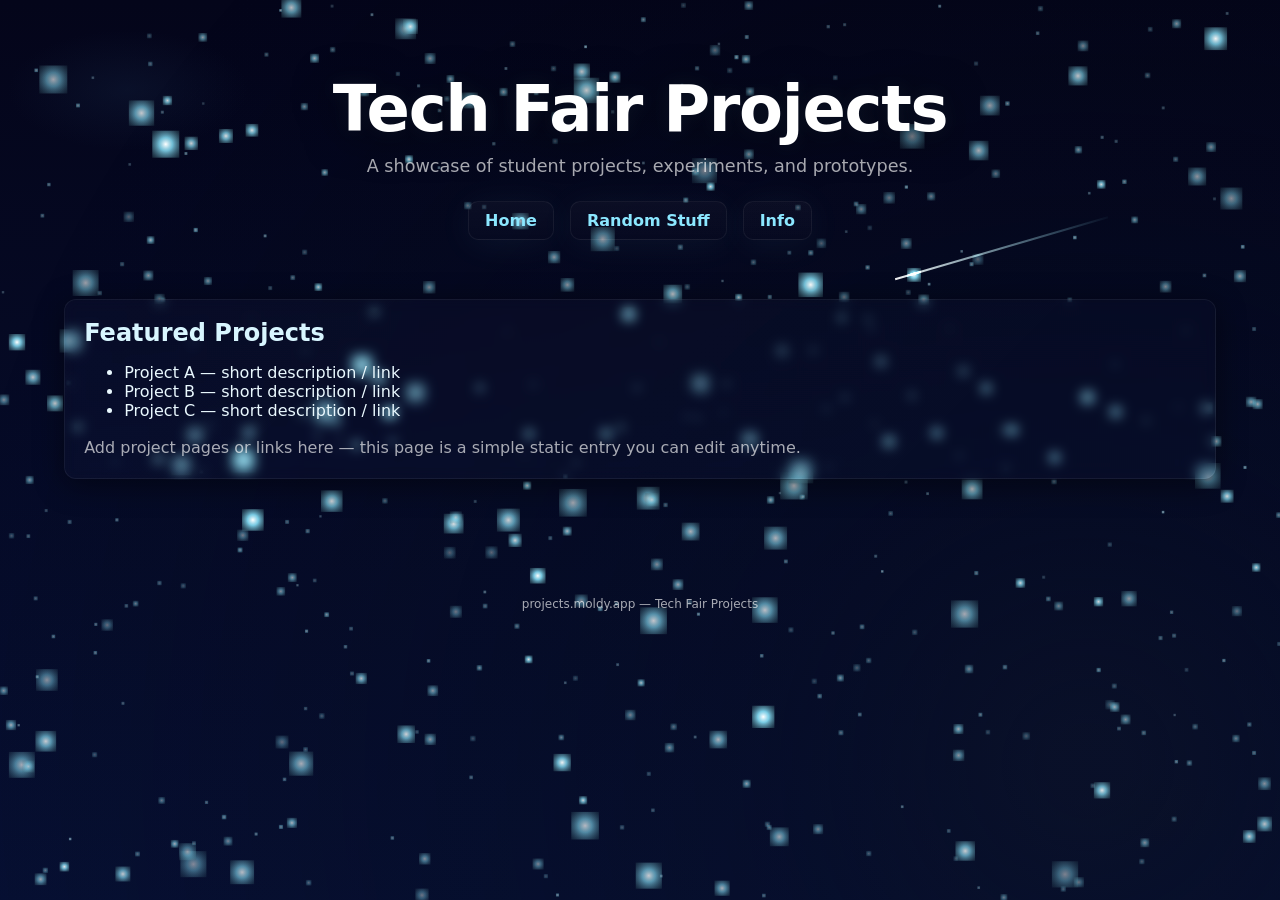
==== projects.html @ 995c0ad9 "Initial site: Moldy.App static site" ====
<!doctype html>
<html lang="en">
<head>
  <meta charset="utf-8" />
  <meta name="viewport" content="width=device-width,initial-scale=1" />
  <title>Moldy.App — Tech Fair Projects</title>
  <link rel="stylesheet" href="styles.css">
</head>
<body>
  <canvas id="starfield"></canvas>

  <header class="hero small">
    <h1 class="title">Tech Fair Projects</h1>
    <p class="subtitle">A showcase of student projects, experiments, and prototypes.</p>
    <nav class="links">
      <a href="index.html" class="btn">Home</a>
      <a href="stuff.html" class="btn">Random Stuff</a>
      <a href="info.html" class="btn">Info</a>
    </nav>
  </header>

  <main class="panel">
    <div class="card">
      <h2>Featured Projects</h2>
      <ul>
        <li>Project A — short description / link</li>
        <li>Project B — short description / link</li>
        <li>Project C — short description / link</li>
      </ul>
      <p>Add project pages or links here — this page is a simple static entry you can edit anytime.</p>
    </div>
  </main>

  <footer class="footer">
    <small>projects.moldy.app — Tech Fair Projects</small>
  </footer>

  <script src="starfield.js"></script>
</body>
</html>
---- styles.css ----
:root{
  --bg-1: #04051a;
  --bg-2: #071033;
  --accent: #8be7ff;
  --muted: rgba(255,255,255,0.65);
  --glass: rgba(255,255,255,0.04);
  --card-bg: linear-gradient(135deg, rgba(255,255,255,0.02), rgba(255,255,255,0.01));
  --glass-border: rgba(255,255,255,0.06);
  --glass-glow: 0 4px 36px rgba(139,231,255,0.06);
  font-family: Inter, ui-sans-serif, system-ui, -apple-system, "Segoe UI", Roboto, "Helvetica Neue", Arial;
}

html,body{
  height:100%;
  margin:0;
  background: radial-gradient(1200px 600px at 10% 10%, rgba(20,35,65,0.35), transparent 10%),
              radial-gradient(900px 400px at 90% 90%, rgba(10,18,40,0.25), transparent 10%),
              linear-gradient(180deg,var(--bg-1),var(--bg-2));
  color:#e8f7ff;
  -webkit-font-smoothing:antialiased;
  -moz-osx-font-smoothing:grayscale;
  overflow:hidden;
}

/* Canvas sits at the back */
#starfield{
  position:fixed;
  inset:0;
  width:100%;
  height:100%;
  z-index:0;
  display:block;
}

/* Page content */
.hero{
  position:relative;
  z-index:2;
  padding:10vh 5vw 4vh;
  text-align:center;
  pointer-events:none;
}
.hero.small{ padding-top:8vh; padding-bottom:3vh; }

.title{
  font-size: clamp(2.2rem, 5vw, 4rem);
  margin:0;
  font-weight:700;
  letter-spacing: -0.02em;
  text-shadow:
    0 0 18px rgba(139,231,255,0.06),
    0 6px 40px rgba(0,0,0,0.6);
  color: white;
  pointer-events:auto;
}

.subtitle{
  margin: .6rem 0 1.6rem;
  color:var(--muted);
  font-size: clamp(0.95rem, 1.8vw, 1.1rem);
  pointer-events:auto;
}

/* Buttons */
.links{ display:flex; gap:1rem; justify-content:center; align-items:center; pointer-events:auto; }
.btn{
  background: linear-gradient(180deg, rgba(255,255,255,0.03), rgba(255,255,255,0.01));
  color:var(--accent);
  border:1px solid var(--glass-border);
  padding:0.55rem 1rem;
  border-radius:10px;
  text-decoration:none;
  font-weight:600;
  box-shadow: var(--glass-glow);
  transition: transform .18s ease, box-shadow .18s ease, opacity .12s ease;
}
.btn:hover{ transform:translateY(-3px); box-shadow: 0 12px 48px rgba(139,231,255,0.08); opacity:0.98; }

/* Content panel */
.panel{
  position:relative;
  z-index:2;
  display:grid;
  grid-template-columns: repeat(auto-fit, minmax(260px, 1fr));
  gap:1.2rem;
  padding:2rem 5vw 6rem;
  pointer-events:auto;
}
.card{
  background: var(--card-bg);
  border: 1px solid var(--glass-border);
  border-radius:12px;
  padding:1.2rem;
  backdrop-filter: blur(6px) saturate(1.1);
  box-shadow: 0 6px 30px rgba(0,0,0,0.45);
  color:#eaf9ff;
}
.card h2{ margin:0 0 .6rem; color:#d8f6ff; }
.card p{ margin:0; color:var(--muted); line-height:1.45; }

/* Footer */
.footer{
  position:relative;
  z-index:2;
  padding:1.2rem 5vw;
  color:var(--muted);
  text-align:center;
  pointer-events:auto;
  font-size:.9rem;
}

/* Make sure content scrolls if needed */
@media (max-height:520px){
  body{ overflow:auto; }
  #starfield{ position:fixed; }
}
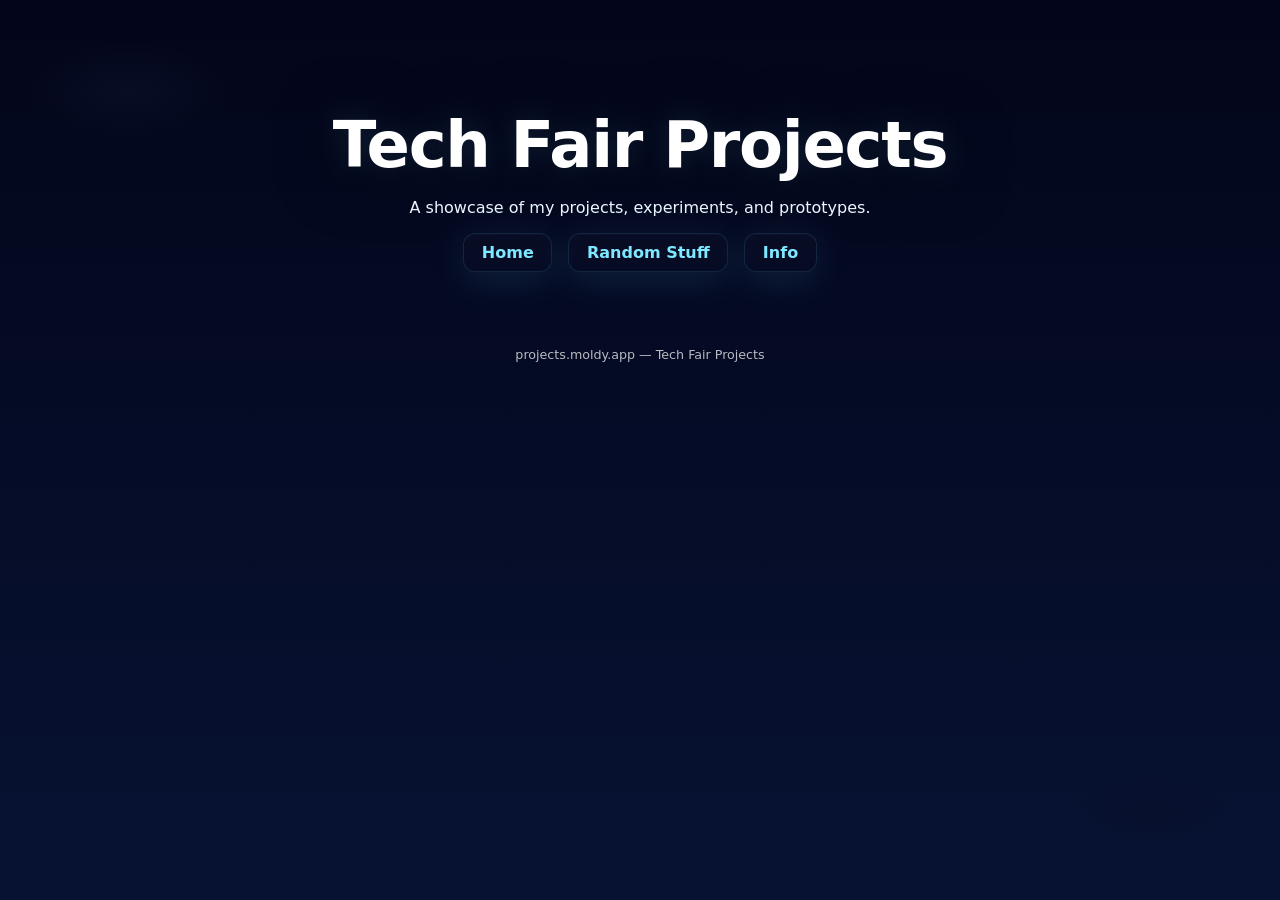
==== commit 22cb2b96: "Update subtitle in projects.html" ====
--- a/projects.html
+++ b/projects.html
@@ -11,7 +11,7 @@
 
   <header class="hero small">
     <h1 class="title">Tech Fair Projects</h1>
-    <p class="subtitle">A showcase of student projects, experiments, and prototypes.</p>
+    <p class="subtitle">A showcase of my projects, experiments, and prototypes.</p>
     <nav class="links">
       <a href="index.html" class="btn">Home</a>
       <a href="stuff.html" class="btn">Random Stuff</a>
--- a/styles.css
+++ b/styles.css
@@ -1,22 +1,23 @@
 :root{
-  --bg-1: #04051a;
-  --bg-2: #071033;
-  --accent: #8be7ff;
-  --muted: rgba(255,255,255,0.65);
-  --glass: rgba(255,255,255,0.04);
+  --bg-1: #03061a;
+  --bg-2: #071233;
+  --accent: #7fe7ff;
+  --accent-strong: #67d4ff;
+  --muted: rgba(255,255,255,0.72);
+  --glass: rgba(255,255,255,0.03);
   --card-bg: linear-gradient(135deg, rgba(255,255,255,0.02), rgba(255,255,255,0.01));
   --glass-border: rgba(255,255,255,0.06);
-  --glass-glow: 0 4px 36px rgba(139,231,255,0.06);
+  --neon-glow: 0 8px 36px rgba(103,212,255,0.12), inset 0 1px 0 rgba(255,255,255,0.02);
   font-family: Inter, ui-sans-serif, system-ui, -apple-system, "Segoe UI", Roboto, "Helvetica Neue", Arial;
 }
 
 html,body{
   height:100%;
   margin:0;
-  background: radial-gradient(1200px 600px at 10% 10%, rgba(20,35,65,0.35), transparent 10%),
-              radial-gradient(900px 400px at 90% 90%, rgba(10,18,40,0.25), transparent 10%),
+  background: radial-gradient(1000px 500px at 10% 10%, rgba(20,35,65,0.22), transparent 10%),
+              radial-gradient(800px 350px at 90% 90%, rgba(8,14,30,0.25), transparent 10%),
               linear-gradient(180deg,var(--bg-1),var(--bg-2));
-  color:#e8f7ff;
+  color:#eaf7ff;
   -webkit-font-smoothing:antialiased;
   -moz-osx-font-smoothing:grayscale;
   overflow:hidden;
@@ -30,6 +31,7 @@
   height:100%;
   z-index:0;
   display:block;
+  pointer-events:none; /* allow interactions through the canvas */
 }
 
 /* Page content */
@@ -38,67 +40,50 @@
   z-index:2;
   padding:10vh 5vw 4vh;
   text-align:center;
-  pointer-events:none;
+  pointer-events:auto;
 }
-.hero.small{ padding-top:8vh; padding-bottom:3vh; }
 
 .title{
   font-size: clamp(2.2rem, 5vw, 4rem);
   margin:0;
-  font-weight:700;
+  font-weight:800;
   letter-spacing: -0.02em;
   text-shadow:
-    0 0 18px rgba(139,231,255,0.06),
-    0 6px 40px rgba(0,0,0,0.6);
+    0 0 28px rgba(127,231,255,0.12),
+    0 8px 64px rgba(0,0,0,0.6);
   color: white;
-  pointer-events:auto;
 }
 
-.subtitle{
-  margin: .6rem 0 1.6rem;
-  color:var(--muted);
-  font-size: clamp(0.95rem, 1.8vw, 1.1rem);
-  pointer-events:auto;
+/* Buttons: glowing neon style */
+.links{ display:flex; gap:1rem; justify-content:center; align-items:center; pointer-events:auto; flex-wrap:wrap; }
+.btn{
+  background: linear-gradient(180deg, rgba(255,255,255,0.02), rgba(255,255,255,0.01));
+  color:var(--accent);
+  border:1px solid rgba(103,212,255,0.12);
+  padding:0.55rem 1.1rem;
+  border-radius:12px;
+  text-decoration:none;
+  font-weight:700;
+  box-shadow: var(--neon-glow);
+  transition: transform .18s ease, box-shadow .18s ease, opacity .12s ease, filter .12s ease;
+}
+.btn:hover{
+  transform:translateY(-4px) scale(1.02);
+  box-shadow: 0 18px 72px rgba(103,212,255,0.18), 0 0 6px rgba(127,231,255,0.06);
+  filter: saturate(1.1) drop-shadow(0 8px 24px rgba(103,212,255,0.06));
+  opacity:1;
 }
 
-/* Buttons */
-.links{ display:flex; gap:1rem; justify-content:center; align-items:center; pointer-events:auto; }
-.btn{
-  background: linear-gradient(180deg, rgba(255,255,255,0.03), rgba(255,255,255,0.01));
-  color:var(--accent);
-  border:1px solid var(--glass-border);
-  padding:0.55rem 1rem;
-  border-radius:10px;
-  text-decoration:none;
-  font-weight:600;
-  box-shadow: var(--glass-glow);
-  transition: transform .18s ease, box-shadow .18s ease, opacity .12s ease;
+/* Remove the old info panels completely (non-destructive) */
+.panel,
+.card,
+.cards,
+.feature-cards,
+.info-box {
+  display: none !important;
 }
-.btn:hover{ transform:translateY(-3px); box-shadow: 0 12px 48px rgba(139,231,255,0.08); opacity:0.98; }
 
-/* Content panel */
-.panel{
-  position:relative;
-  z-index:2;
-  display:grid;
-  grid-template-columns: repeat(auto-fit, minmax(260px, 1fr));
-  gap:1.2rem;
-  padding:2rem 5vw 6rem;
-  pointer-events:auto;
-}
-.card{
-  background: var(--card-bg);
-  border: 1px solid var(--glass-border);
-  border-radius:12px;
-  padding:1.2rem;
-  backdrop-filter: blur(6px) saturate(1.1);
-  box-shadow: 0 6px 30px rgba(0,0,0,0.45);
-  color:#eaf9ff;
-}
-.card h2{ margin:0 0 .6rem; color:#d8f6ff; }
-.card p{ margin:0; color:var(--muted); line-height:1.45; }
-
-/* Footer */
+/* Footer: keep minimal credit only */
 .footer{
   position:relative;
   z-index:2;
@@ -106,10 +91,24 @@
   color:var(--muted);
   text-align:center;
   pointer-events:auto;
-  font-size:.9rem;
+  font-size:.95rem;
 }
 
-/* Make sure content scrolls if needed */
+/* subtle glass for nav and small elements if needed */
+.nav-glass{
+  background: rgba(255,255,255,0.02);
+  border: 1px solid rgba(255,255,255,0.03);
+  border-radius:8px;
+  padding:0.4rem 0.6rem;
+  box-shadow: 0 6px 30px rgba(0,0,0,0.4);
+}
+
+/* Headline spacing fine-tune for the now-clean hero */
+@media (min-width: 900px){
+  .hero{ padding-top:12vh; padding-bottom:6vh; }
+}
+
+/* Small screens: ensure scrolling works */
 @media (max-height:520px){
   body{ overflow:auto; }
   #starfield{ position:fixed; }
